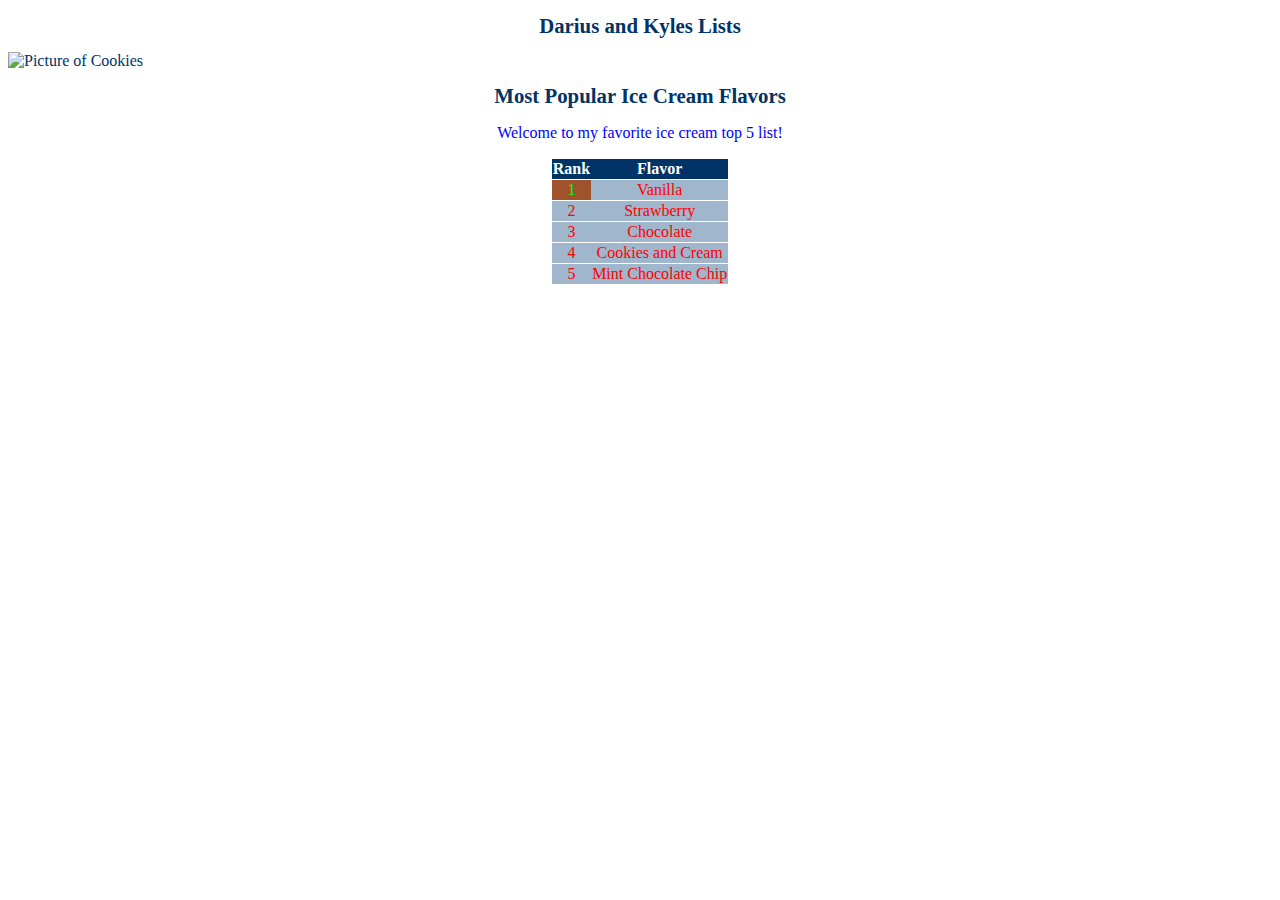
==== ice.html @ 0cf50f83 "Bepis" ====
<!DOCTYPE html>
<html>
  <head>
    <link href="icecream.css" rel="stylesheet" type="text/css">
    <meta charset="utf-8">
    <title>I Scream For Ice Cream!</title>
    <style>  
  td {color: #FF0000;}
</style>
  </head>
  <body>
     <h1>Darius and Kyles Lists</h1>
     <img src="cookies.jpg" alt="Picture of Cookies" />
    <h1>Most Popular Ice Cream Flavors</h1>
    <table>
      <tr><th>Rank</th><th>Flavor</th></tr>
      <tr><td style="color:#00FF00; background-color:sienna;">1</td><td>Vanilla</td></tr>
      <tr><td>2</td><td>Strawberry</td></tr>
      <tr><td>3</td><td>Chocolate</td></tr>
      <tr><td>4</td><td>Cookies and Cream</td></tr>
      <tr><td>5</td><td>Mint Chocolate Chip</td></tr>
   <p> 
     Welcome to my favorite ice cream top 5 list!
   </p>
   
   
    </table>
  
  </body>
</html>
---- icecream.css ----
body{
	font-family: "Marker Felt", "Comic Sans MS", fantasy;
	color: #003366;
}

p {
    text-align:center;
    color: #0000FF;
}    


h1 {
	font-size: 1.3em;
	text-align: center;
}

table {
	margin-left: auto;
	margin-right: auto;
	text-align: left;
	border-collapse: collapse;
	cellspacing: 0px;
}

tr {
	border: 1px solid #ffffff;
	text-align: center;
	background-color:#9FB6CD; 
}

th {
	text-align: center;
	color: #ffffff;
	background-color: #003366;

    

    
    
}
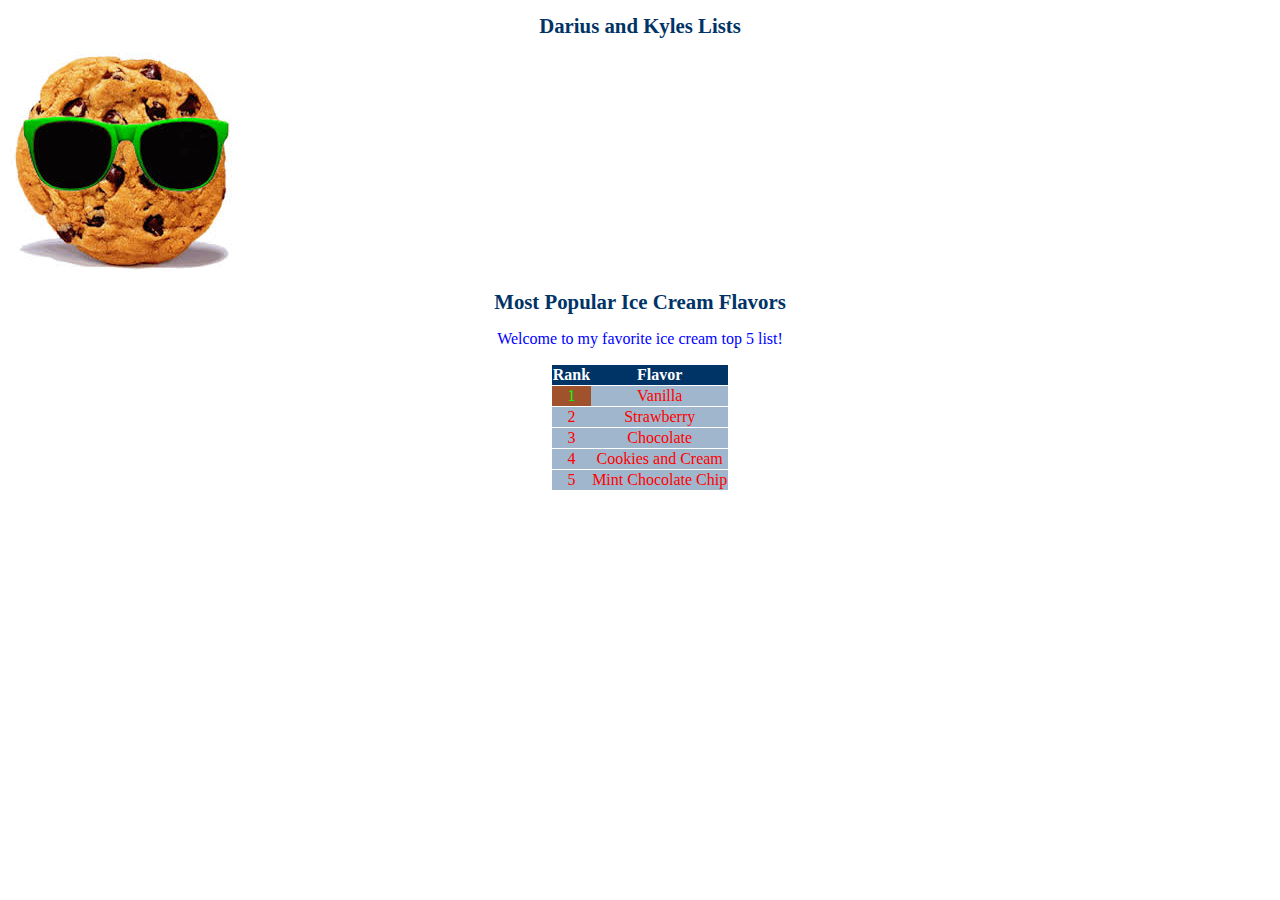
==== commit 7ae74f08: "Final commit?" ====
--- a/ice.html
+++ b/ice.html
@@ -10,7 +10,7 @@
   </head>
   <body>
      <h1>Darius and Kyles Lists</h1>
-     <img src="cookies.jpg" alt="Picture of Cookies" />
+     <img src="Photos/cookies.jpg" alt="Picture of Cookies" />
     <h1>Most Popular Ice Cream Flavors</h1>
     <table>
       <tr><th>Rank</th><th>Flavor</th></tr>
